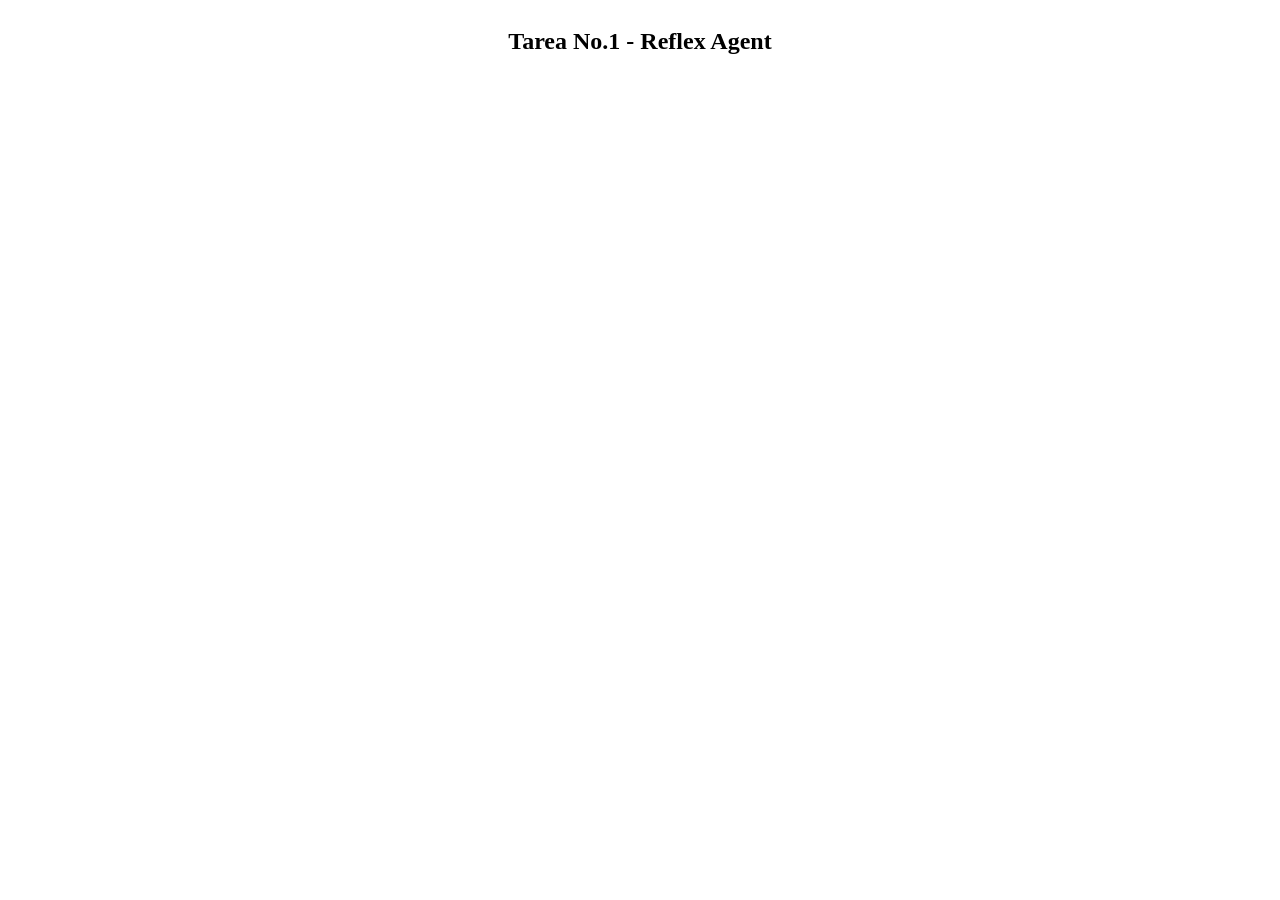
==== src/index.html @ 193afa6c "Main Page Init Page" ====
<html>
	<head>
		<link rel="stylesheet" href="index.css">
	</head>
	<title> Tarea No.1 </title>
	<body>
    		<div class="reflex-agent">
        		<h2> Tarea No.1 - Reflex Agent</h2>
    		</div>
	</body>
</html>
---- src/index.css ----
.reflex-agent{
   
 	display: flex;
    	justify-content: space-around;

}
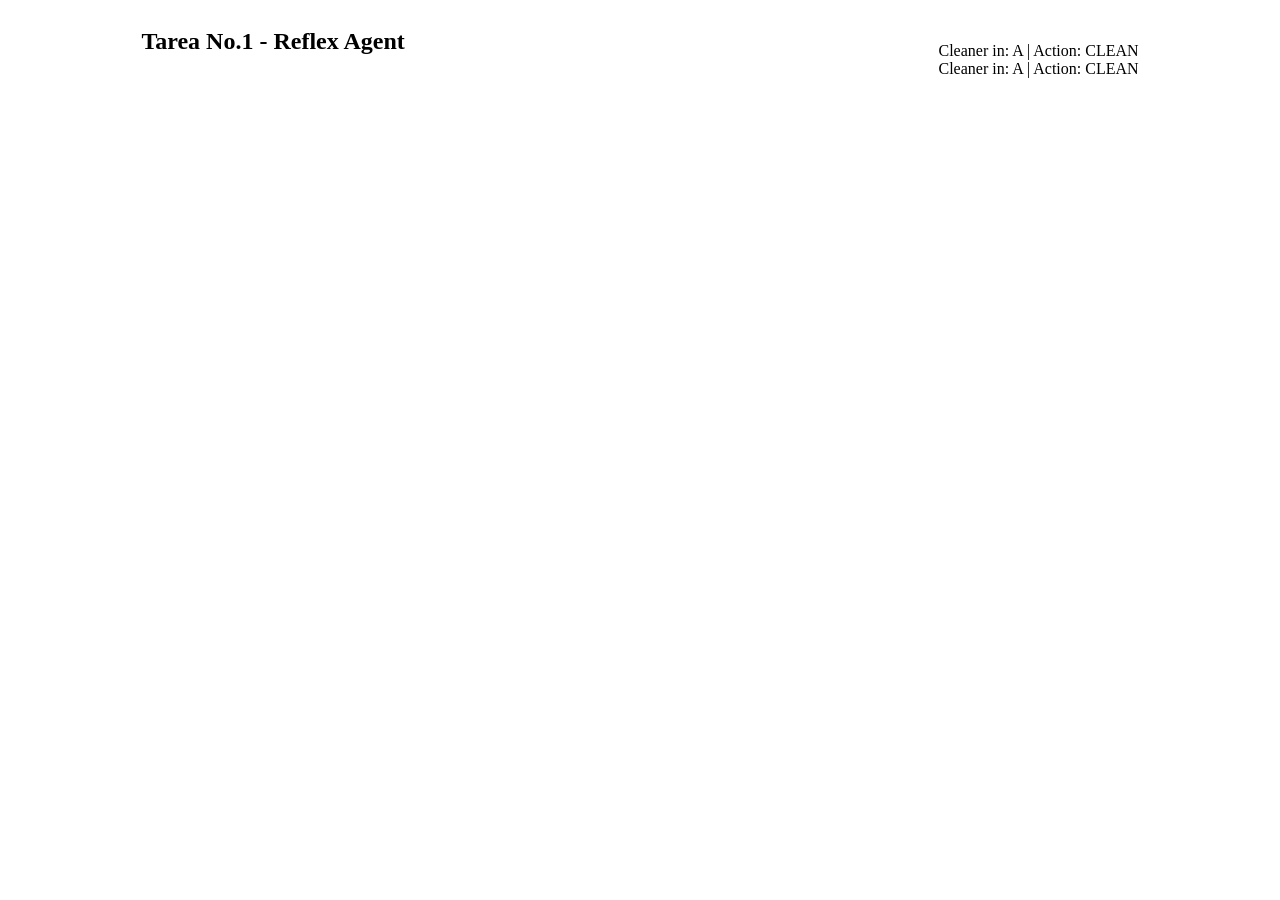
==== commit 48aecbc0: "Reflex Agent In HTML Reflex Agent in HTMl" ====
--- a/src/index.html
+++ b/src/index.html
@@ -6,6 +6,11 @@
 	<body>
     		<div class="reflex-agent">
         		<h2> Tarea No.1 - Reflex Agent</h2>
+			<br>
+			<div>
+            		<p id="log"></p>
+        		</div>				
     		</div>
+	<script type="text/javascript" src="index.js"></script>
 	</body>
 </html>
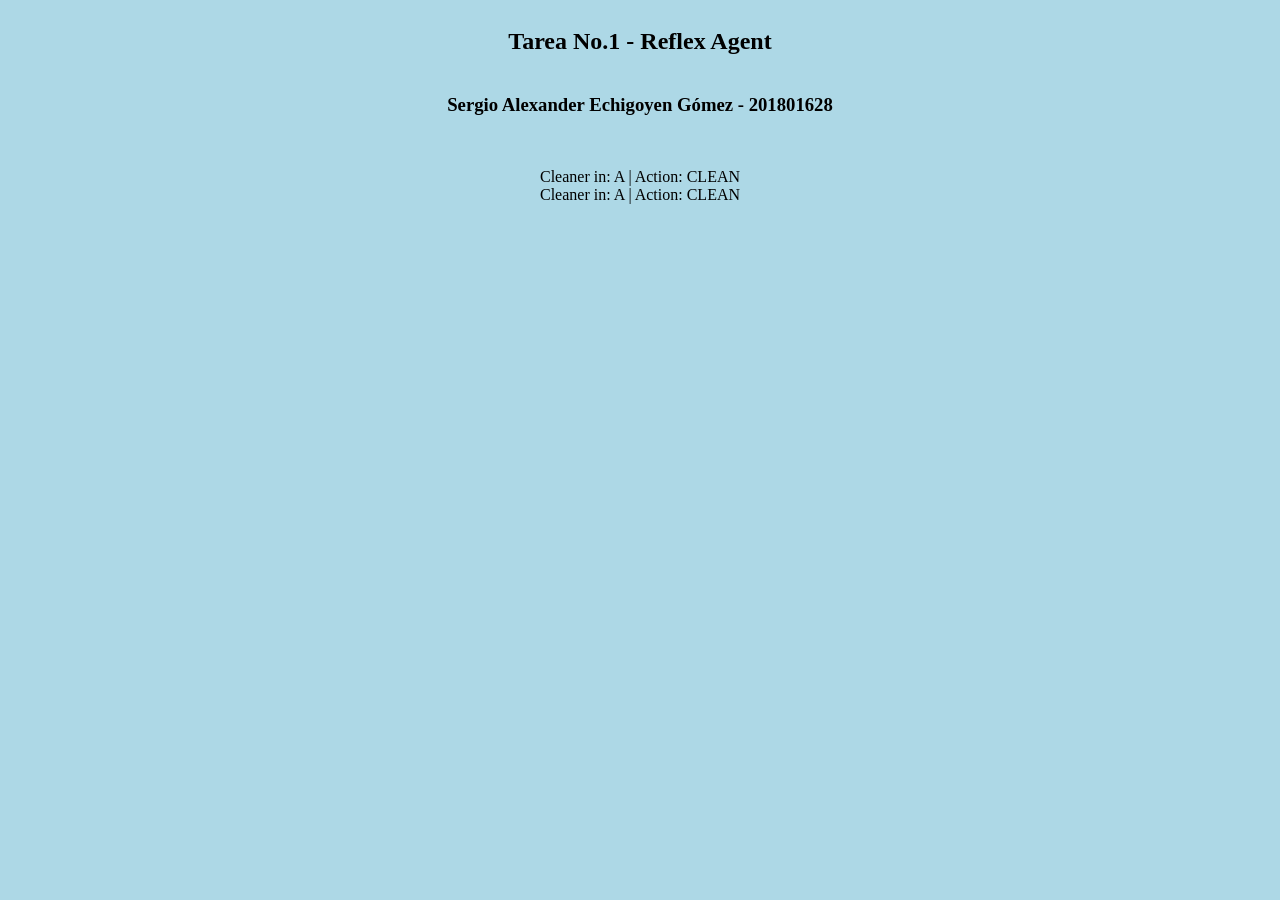
==== commit 9a1bb54e: "Reflex Agent Finish Finish" ====
--- a/src/index.html
+++ b/src/index.html
@@ -4,13 +4,15 @@
 	</head>
 	<title> Tarea No.1 </title>
 	<body>
-    		<div class="reflex-agent">
-        		<h2> Tarea No.1 - Reflex Agent</h2>
-			<br>
-			<div>
-            		<p id="log"></p>
-        		</div>				
-    		</div>
+    		<div class="container">
+        		<h2> Tarea No.1 - Reflex Agent <br></h2>
+   		</div>
+		<div class="container">
+			<h3> Sergio Alexander Echigoyen Gómez - 201801628 </h3>
+   		</div>
+		<div class="container">
+            	<p id="log"></p>
+        	</div>
 	<script type="text/javascript" src="index.js"></script>
 	</body>
 </html>
--- a/src/index.css
+++ b/src/index.css
@@ -1,6 +1,12 @@
-.reflex-agent{
+.container {
    
  	display: flex;
-    	justify-content: space-around;
+    	justify-content: center;
+
+}
+
+body {
+
+	background-color: lightblue;
 
 }
